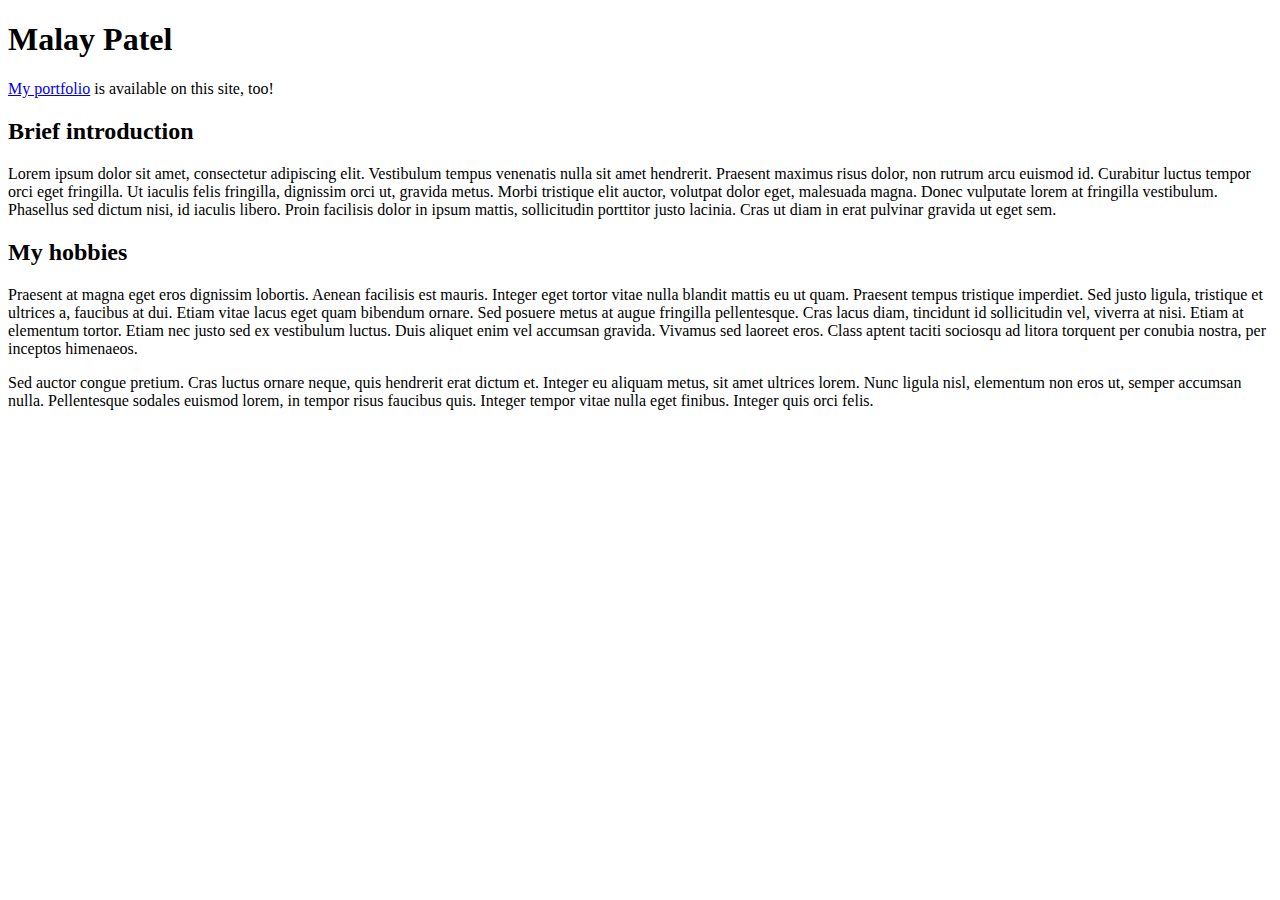
==== index.html @ 50afce49 "Updated Names in portfolio and index html files" ====
<!DOCTYPE html>
<html lang="en">
  <head>
    <meta charset="UTF-8" />
    <meta name="viewport" content="width=device-width, initial-scale=1.0" />
    <link rel="stylesheet" href="./styles/main.css">
    <title>About Me</title>
  </head>
  <body>
    <h1>Malay Patel</h1>

    <nav>
      <p>
        <a href="./portfolio.html">My portfolio</a> is available on this site,
        too!
      </p>
    </nav>

    <section>
      <h2>Brief introduction</h2>

      <p>
        Lorem ipsum dolor sit amet, consectetur adipiscing elit. Vestibulum
        tempus venenatis nulla sit amet hendrerit. Praesent maximus risus dolor,
        non rutrum arcu euismod id. Curabitur luctus tempor orci eget fringilla.
        Ut iaculis felis fringilla, dignissim orci ut, gravida metus. Morbi
        tristique elit auctor, volutpat dolor eget, malesuada magna. Donec
        vulputate lorem at fringilla vestibulum. Phasellus sed dictum nisi, id
        iaculis libero. Proin facilisis dolor in ipsum mattis, sollicitudin
        porttitor justo lacinia. Cras ut diam in erat pulvinar gravida ut eget
        sem.
      </p>
    </section>

    <section>
      <h2>My hobbies</h2>

      <p>
        Praesent at magna eget eros dignissim lobortis. Aenean facilisis est
        mauris. Integer eget tortor vitae nulla blandit mattis eu ut quam.
        Praesent tempus tristique imperdiet. Sed justo ligula, tristique et
        ultrices a, faucibus at dui. Etiam vitae lacus eget quam bibendum
        ornare. Sed posuere metus at augue fringilla pellentesque. Cras lacus
        diam, tincidunt id sollicitudin vel, viverra at nisi. Etiam at elementum
        tortor. Etiam nec justo sed ex vestibulum luctus. Duis aliquet enim vel
        accumsan gravida. Vivamus sed laoreet eros. Class aptent taciti sociosqu
        ad litora torquent per conubia nostra, per inceptos himenaeos.
      </p>

      <p>
        Sed auctor congue pretium. Cras luctus ornare neque, quis hendrerit erat
        dictum et. Integer eu aliquam metus, sit amet ultrices lorem. Nunc
        ligula nisl, elementum non eros ut, semper accumsan nulla. Pellentesque
        sodales euismod lorem, in tempor risus faucibus quis. Integer tempor
        vitae nulla eget finibus. Integer quis orci felis.
      </p>
    </section>
  </body>
</html>
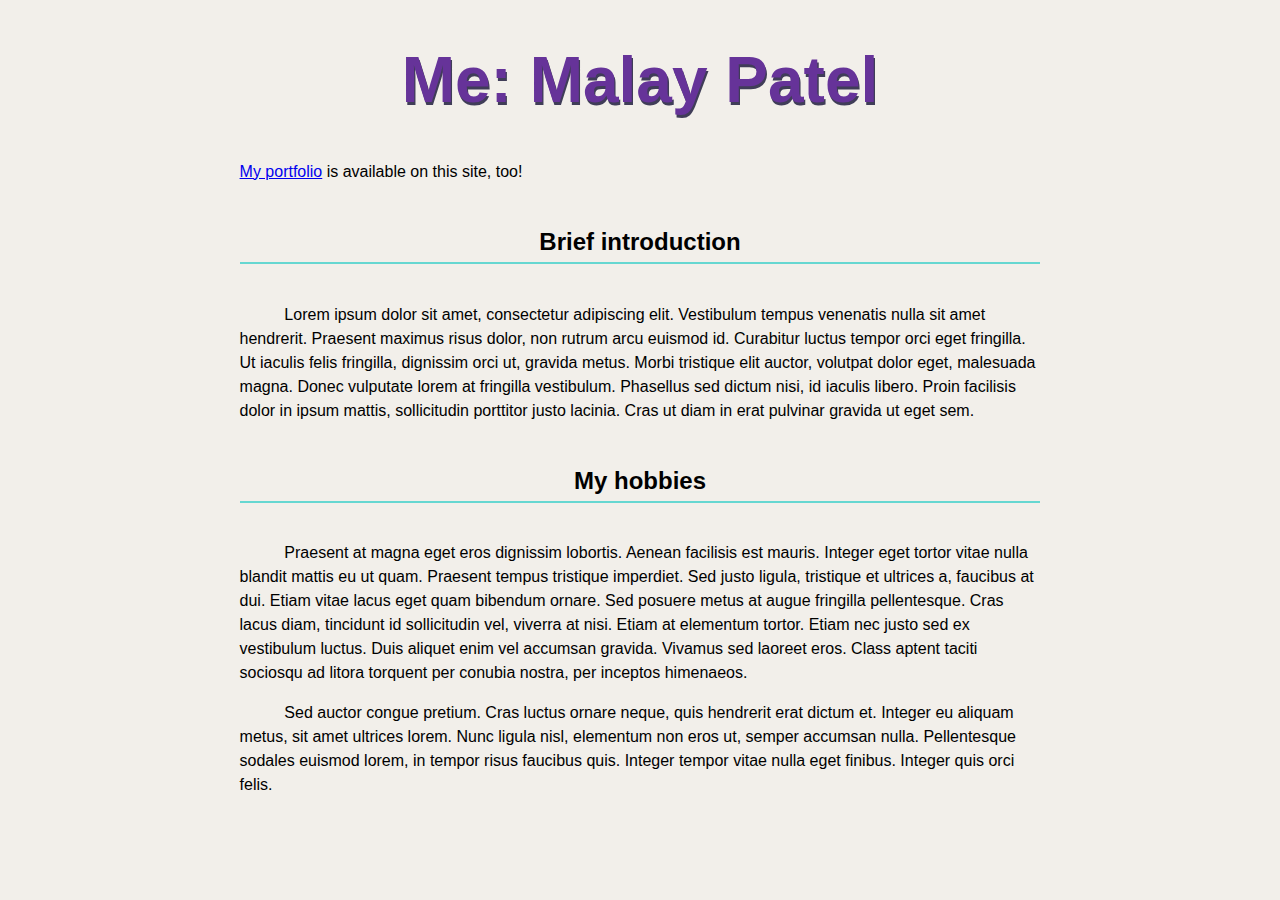
==== commit f30e697b: "Added in the index file." ====
--- a/index.html
+++ b/index.html
@@ -7,7 +7,7 @@
     <title>About Me</title>
   </head>
   <body>
-    <h1>Malay Patel</h1>
+    <h1>Me: Malay Patel</h1>
 
     <nav>
       <p>
--- a/styles/main.css
+++ b/styles/main.css
@@ -0,0 +1,60 @@
+/*
+ * https://coolors.co/f2efea-fc7753-66d7d1-403d58-dbd56e
+ *
+ * #F2EFEA - Isabelline
+ * #FC7753 - Coral
+ * #66D7D1 - Tiffany Blue
+ * #403D58 - English Violet
+ * #DBD56E - Straw
+ */
+
+:root {
+    font-family: sans-serif;
+    background-color: #F2EFEA;
+    color: black;
+}
+
+body {
+    max-width: 90ch;
+    margin: 0 auto;
+    line-height: 1.5;
+}
+
+h1, h2, h3 {
+    text-align: center;
+    line-height: normal;
+}
+
+h1 {
+    font-size: 4em;
+    font-weight: 900;
+    text-shadow: 0.02em 0.04em #403D58;
+    color: rebeccapurple;
+}
+
+h2 {
+    border-bottom: 0.1em solid #66D7D1;
+    padding: 0.25em;
+    margin: 1.6em 0;
+}
+
+section p {
+    text-indent: 2.8em;
+}
+
+.project {
+    background-color: #403D58;
+    color: #F2EFEA;
+    padding: 0.5em 2em;
+    border-radius: 0.5em;
+    margin-bottom: 1.5em;
+}
+
+.project h3 {
+    color: #DBD563;
+    margin-top: 1rem;
+    margin-left: 2em;
+    margin-right: 2em;
+    border-bottom: 0.1em solid #a6a57a;
+    padding-bottom: 0.5em;
+}
